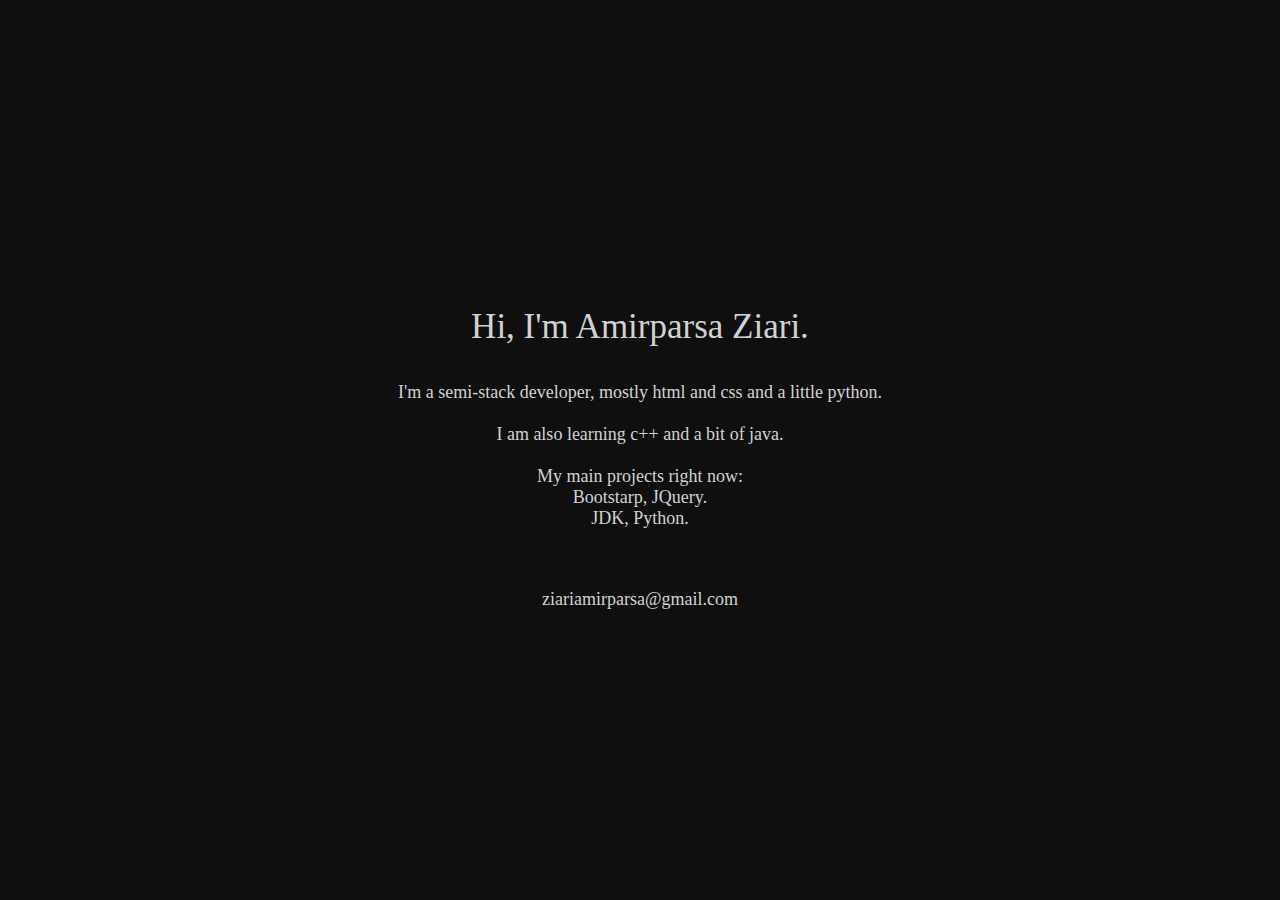
==== index.html @ 7a9e0699 "Add files via upload" ====
<html
><head>
<style>
body {
    background-color: rgb(15,15,15);
}
@font-face {
    font-family: coolFont;
    src: url(../font/font.ttf);
}
.text {
    color: rgb(210,210,210);
    font-family: coolFont;
    font-size: 18px;
}
.texth {
    color: rgb(210,210,210);
    font-family: coolFont;
    font-size: 35px;
}
.main-panel {
    position: absolute;
    top: 50%;
    left: 50%;
    -ms-transform: translate(-50%, -50%);
    transform: translate(-50%, -50%);

    animation: fadeInAnimation ease 1.5s;
    animation-iteration-count: 1;
    animation-fill-mode: forwards;
    animation-duration: 0.8s;
}
.link {
    text-decoration: none;
    color: rgb(210,210,210);
    font-family: coolFont;
}
.link:hover {
    text-decoration: underline;
}
.card {
    display: inline-block;
    box-shadow: 0 4px 8px 1px rgba(0,0,0,0.2);
    background-color: rgb(36,36,36);
    padding: 6px 6px;
    margin: 10px 10px;
    width: 40%;
    height: 40%;
    border-radius: 10px;
    border-top: 4px solid rgb(255, 255, 255);
}
.card:hover {
    box-shadow: 0 8px 16px 0 rgba(0,0,0,0.2);
}
.container {
    padding: 2px 16px;
}
.ctext {
    color: rgb(210,210,210);
    font-family: Arial;
    font-size: 17px;
}
.chead {
    color: rgb(210,210,210);
    font-family: Arial;
    font-size: 25px;
}
.button {
    background-color: rgb(52,52,52);
    border: none;
    color: white;
    padding: 8px 20px;
    text-align: center;
    text-decoration: none;
    display: inline-block;
    font-size: 16px;
    margin: 4px 2px;
    cursor: pointer;
    -webkit-transition-duration: 0.4s; 
    transition-duration: 0.4s;
    border-radius: 10px;
}
.button {
    box-shadow: 0 8px 16px 0 rgba(0,0,0,0.2), 0 6px 20px 0 rgba(0,0,0,0.19);
}
.button:hover {
    box-shadow: 0 12px 16px 0 rgba(0,0,0,0.24),0 17px 50px 0 rgba(0,0,0,0.19);
}
    </style>
    <script src="assets/js/script.js"></script>
    <meta property="og:type" content="website">
    <meta content="quick" property="og:title">
    <meta content="a very sexy man uwu" property="og:description">
    <meta content="#00ffff" data-react-helmet="true" name="theme-color">
    <title>ziari's website</title>
</head>
<center>
<body>
    <div class="main-panel">
        
        <p class="texth">Hi, I'm Amirparsa Ziari.</p>
        <p class="text">
        I'm a semi-stack developer, mostly html and css and a little python.<br><br>
        I am also learning c++ and a bit of java.<br><br>
        My main projects right now:<br>
        <a class="link" href="hhttps://getbootstrap.com/">Bootstarp</a><a class="link" href="https://jquery.com/">, JQuery.</a><br>
        <a class="link" href="https://adoptopenjdk.net/?variant=openjdk8&jvmVariant=hotspot">JDK</a><a class="link" href="https://www.python.org/">, Python.</a><br>
        <br><br>
        <p class="text">ziariamirparsa@gmail.com</p>
        </p>
    </div>
</body>
</center>
</html>
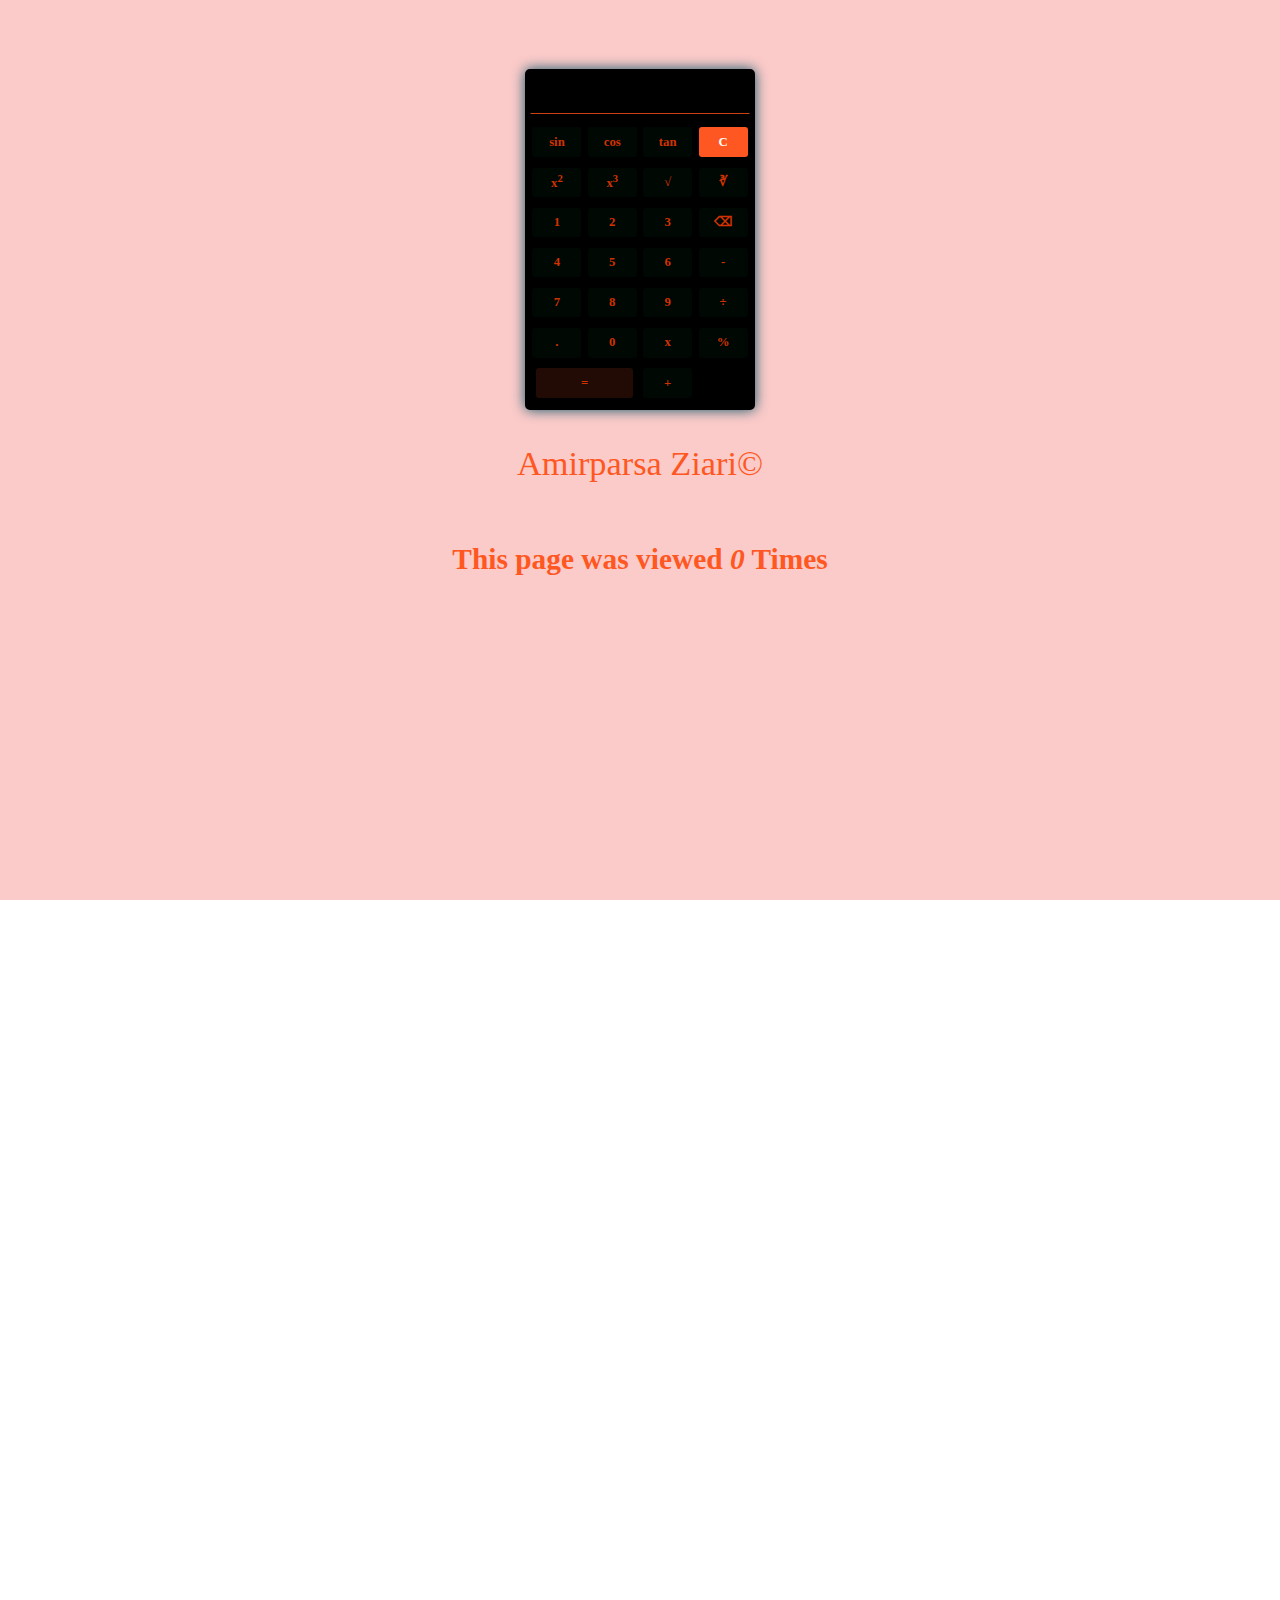
==== commit bc165050: "Add files via upload" ====
--- a/index.html
+++ b/index.html
@@ -1,114 +1,57 @@
-<html
-><head>
-<style>
-body {
-    background-color: rgb(15,15,15);
-}
-@font-face {
-    font-family: coolFont;
-    src: url(../font/font.ttf);
-}
-.text {
-    color: rgb(210,210,210);
-    font-family: coolFont;
-    font-size: 18px;
-}
-.texth {
-    color: rgb(210,210,210);
-    font-family: coolFont;
-    font-size: 35px;
-}
-.main-panel {
-    position: absolute;
-    top: 50%;
-    left: 50%;
-    -ms-transform: translate(-50%, -50%);
-    transform: translate(-50%, -50%);
-
-    animation: fadeInAnimation ease 1.5s;
-    animation-iteration-count: 1;
-    animation-fill-mode: forwards;
-    animation-duration: 0.8s;
-}
-.link {
-    text-decoration: none;
-    color: rgb(210,210,210);
-    font-family: coolFont;
-}
-.link:hover {
-    text-decoration: underline;
-}
-.card {
-    display: inline-block;
-    box-shadow: 0 4px 8px 1px rgba(0,0,0,0.2);
-    background-color: rgb(36,36,36);
-    padding: 6px 6px;
-    margin: 10px 10px;
-    width: 40%;
-    height: 40%;
-    border-radius: 10px;
-    border-top: 4px solid rgb(255, 255, 255);
-}
-.card:hover {
-    box-shadow: 0 8px 16px 0 rgba(0,0,0,0.2);
-}
-.container {
-    padding: 2px 16px;
-}
-.ctext {
-    color: rgb(210,210,210);
-    font-family: Arial;
-    font-size: 17px;
-}
-.chead {
-    color: rgb(210,210,210);
-    font-family: Arial;
-    font-size: 25px;
-}
-.button {
-    background-color: rgb(52,52,52);
-    border: none;
-    color: white;
-    padding: 8px 20px;
-    text-align: center;
-    text-decoration: none;
-    display: inline-block;
-    font-size: 16px;
-    margin: 4px 2px;
-    cursor: pointer;
-    -webkit-transition-duration: 0.4s; 
-    transition-duration: 0.4s;
-    border-radius: 10px;
-}
-.button {
-    box-shadow: 0 8px 16px 0 rgba(0,0,0,0.2), 0 6px 20px 0 rgba(0,0,0,0.19);
-}
-.button:hover {
-    box-shadow: 0 12px 16px 0 rgba(0,0,0,0.24),0 17px 50px 0 rgba(0,0,0,0.19);
-}
-    </style>
-    <script src="assets/js/script.js"></script>
-    <meta property="og:type" content="website">
-    <meta content="quick" property="og:title">
-    <meta content="a very sexy man uwu" property="og:description">
-    <meta content="#00ffff" data-react-helmet="true" name="theme-color">
-    <title>ziari's website</title>
+<html>
+<head>
+    <title>Caclulator</title>
+    <script src="index.js"></script>
+    <link rel="stylesheet" href="index.css">
 </head>
-<center>
 <body>
-    <div class="main-panel">
-        
-        <p class="texth">Hi, I'm Amirparsa Ziari.</p>
-        <p class="text">
-        I'm a semi-stack developer, mostly html and css and a little python.<br><br>
-        I am also learning c++ and a bit of java.<br><br>
-        My main projects right now:<br>
-        <a class="link" href="hhttps://getbootstrap.com/">Bootstarp</a><a class="link" href="https://jquery.com/">, JQuery.</a><br>
-        <a class="link" href="https://adoptopenjdk.net/?variant=openjdk8&jvmVariant=hotspot">JDK</a><a class="link" href="https://www.python.org/">, Python.</a><br>
-        <br><br>
-        <p class="text">ziariamirparsa@gmail.com</p>
-        </p>
-    </div>
+    <form name="calculator">
+        <table align="center">
+            <tr>
+                <td colspan="4"><input type="text" name="result" placeholder=" " style="text-align: right"></td>
+            </tr>
+            <tr>
+                <td><button type="button" value="sin" onclick="sin()">sin</button></td>
+                <td><button type="button" value="cos" onclick="cos()">cos</button></td>
+                <td><button type="button" value="tan" onclick="tan()">tan</button></td>
+                <td colspan="2"><button type="button" onclick="remv()" class="clear">C</button></td>
+            </tr>
+            <tr>
+                <td><button type="button" value="x^2" onclick="square()">x<sup>2</button></td>
+                <td><button type="button" value="x^3" onclick="qubbed()">x<sup>3</button></td>
+                <td><button type="button" value="sqrt2" onclick="sqrt2()">&radic;</button></td>
+                <td><button type="button" value="sqrt3" onclick="sqrt3()">&#8731;</button></td>
+            </tr>
+            <tr>
+                <td><button type="button" value="1" onclick="number(value)">1</button></td>
+                <td><button type="button" value="2" onclick="number(value)">2</button></td>
+                <td><button type="button" value="3" onclick="number(value)">3</button></td>
+                <td><button type="button" value="BACKSPC" onclick="BACKSPC()">⌫</button></td>
+            </tr>
+            <tr>
+                <td><button type="button" value="4" onclick="number(value)">4</button></td>
+                <td><button type="button" value="5" onclick="number(value)">5</button></td>
+                <td><button type="button" value="6" onclick="number(value)">6</button></td>
+                <td><button type="button" value="-" onclick="number(value)">-</button></td>
+            </tr>
+            <tr>
+                <td><button type="button" value="7" onclick="number(value)">7</button></td>
+                <td><button type="button" value="8" onclick="number(value)">8</button></td>
+                <td><button type="button" value="9" onclick="number(value)">9</button></td>
+                <td><button type="button" value="/" onclick="number(value)">&#247;</button></td>
+            </tr>
+            <tr>
+                <td><button type="button" value="." onclick="number(value)">.</button></td>
+                <td><button type="button" value="0" onclick="number(value)">0</button></td>
+                <td><button type="button" value="*" onclick="number(value)">x</button></td>
+                <td><button type="button" value="%" onclick="number(value)">%</button></td>
+            </tr>
+            <tr>
+                <td colspan="2"><button type="button" value="=" onclick="equal()" class="equal">=</button></td>
+                <td><button type="button" value="+" onclick="number(value)">+</button></td>
+        </table>
+        <p align="center" class="copy">Amirparsa Ziari&copy;</p>
+        <iframe src="view.html" frameborder="0"></iframe>
+    </form>
 </body>
-</center>
-</html>+</html>
--- a/index.css
+++ b/index.css
@@ -0,0 +1,73 @@
+html{
+    zoom: 49%;
+}
+body{
+margin: 0px;
+padding: 50px 0px;
+background: radial-gradient(#fbcbc9, #fbcbc9, #fbcbc9)no-repeat fixed;
+}
+button.clear{
+background: #FF5722;
+color: #fff
+}
+table{
+background: black;
+padding: 7px 5px;
+border: 6px solid black;
+text-align: center;
+padding-bottom: 0px;
+box-shadow: 0px 0px 27px #0d5569;
+border-radius: 10px;
+margin-top: 90px;
+}
+button.equal{
+width: 88%;
+background: #210b04;
+}
+button.equal:hover{
+background: #000803;
+}
+input[type="text"]{
+width: 450px;
+height: 81px;
+border: 1px solid black;
+padding: 10px 20px;
+font-size: 29px;
+background: black;
+font-weight: bold;
+margin-bottom: 25px;
+font-family: cursive;
+margin-top: #dedede;
+border-bottom: 2px solid #cc4014;
+color: #dedede;
+}
+button{
+padding: 10px 20px;
+width: 100px;
+height: 60px;
+margin-bottom: 20px;
+font-size: 26px;
+font-weight: bold;
+font-family: cursive;
+background: #000803;
+border: none;
+color: #d23200;
+border-radius: 6px;
+cursor: pointer;
+}
+button:hover{
+background: #210b04;
+}
+p.copy{
+font-family: cursive;
+font-size: 70px;
+color: #FF5722;
+}
+iframe {
+    width: 100%;
+    height: 40%;
+    margin: 0 auto;
+    padding-top: 0px;
+    padding-bottom: 0px;
+    display:block;
+}
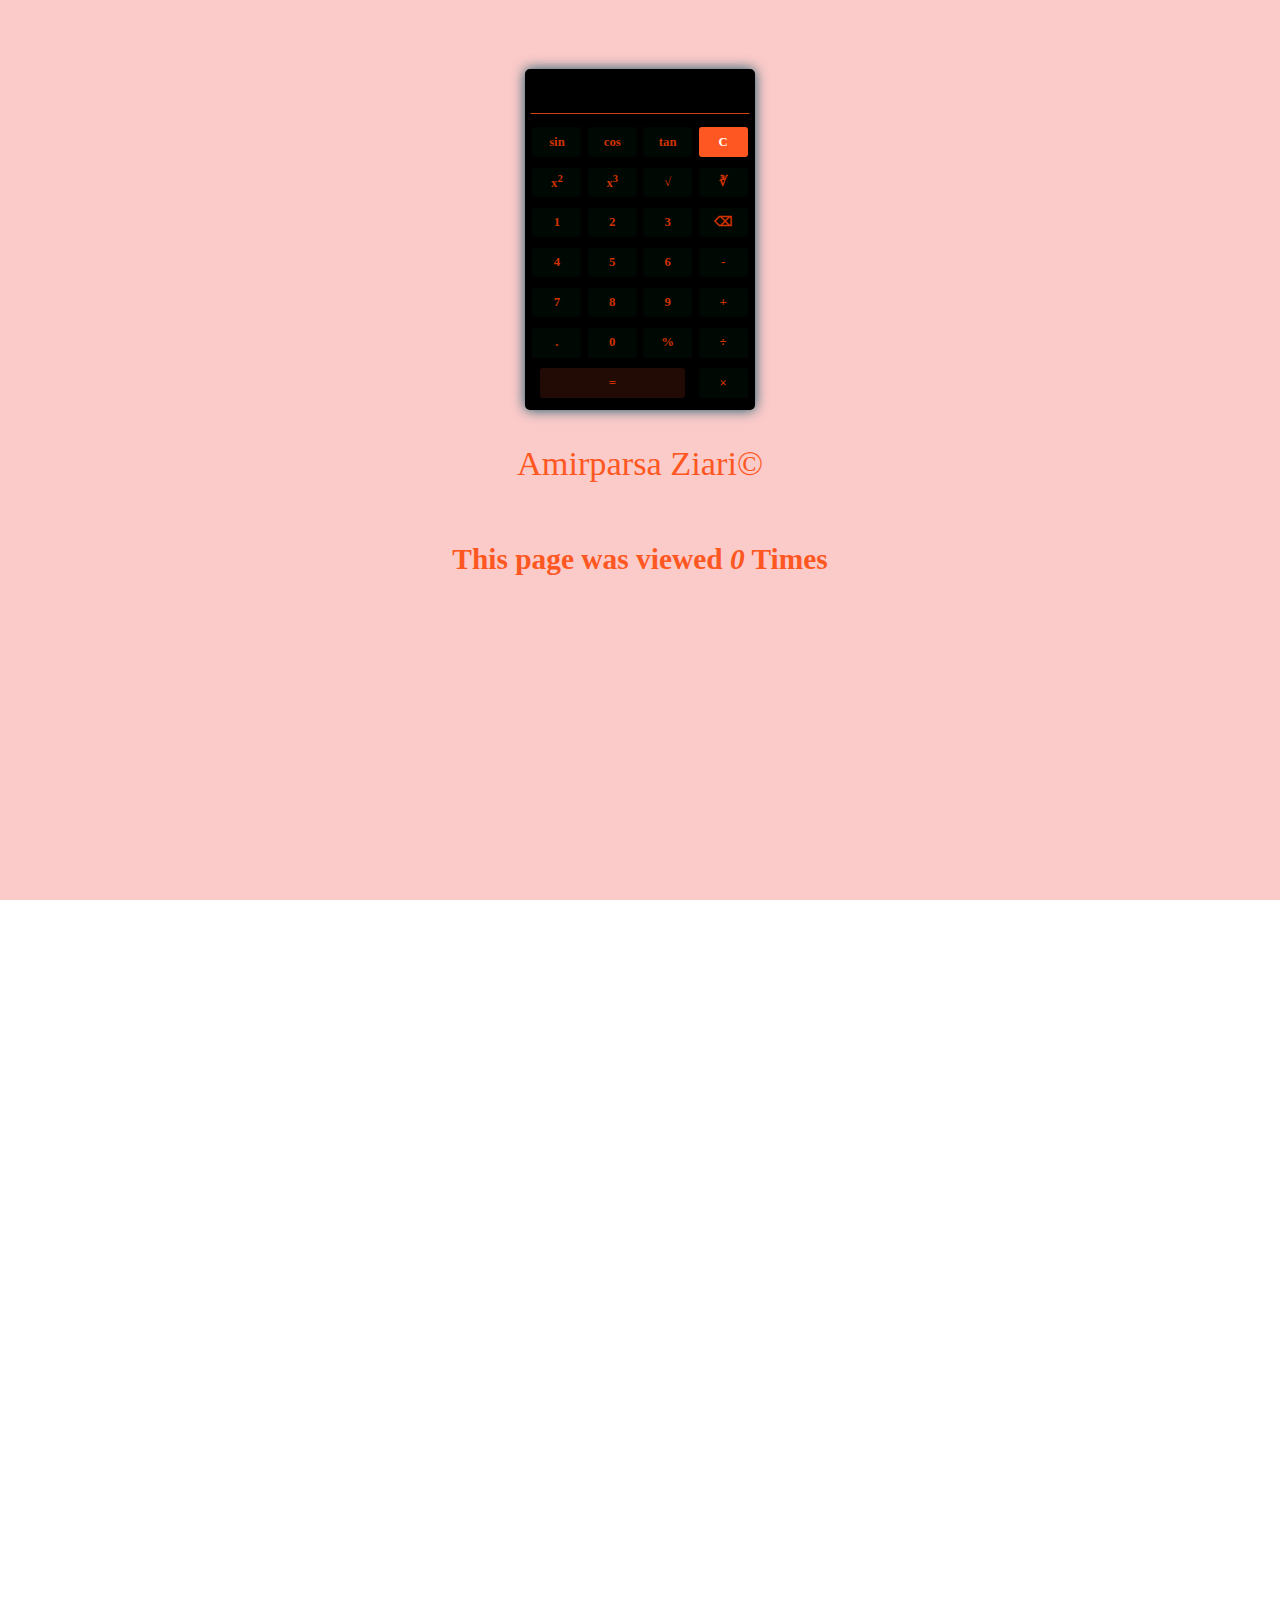
==== commit a02c7269: "Add files via upload" ====
--- a/index.html
+++ b/index.html
@@ -1,6 +1,7 @@
 <html>
 <head>
-    <title>Caclulator</title>
+    <title>Calculator</title>
+    <link rel="shortcut icon" href="index.png">
     <script src="index.js"></script>
     <link rel="stylesheet" href="index.css">
 </head>
@@ -8,7 +9,8 @@
     <form name="calculator">
         <table align="center">
             <tr>
-                <td colspan="4"><input type="text" name="result" placeholder=" " style="text-align: right"></td>
+                </script>
+                <td colspan="4"><input type="text" name="result" placeholder=" " style="text-align: right" readonly></td>
             </tr>
             <tr>
                 <td><button type="button" value="sin" onclick="sin()">sin</button></td>
@@ -23,7 +25,7 @@
                 <td><button type="button" value="sqrt3" onclick="sqrt3()">&#8731;</button></td>
             </tr>
             <tr>
-                <td><button type="button" value="1" onclick="number(value)">1</button></td>
+                <td><button type="button" value="1" onclick="number(value)" accesskey="1">1</button></td>
                 <td><button type="button" value="2" onclick="number(value)">2</button></td>
                 <td><button type="button" value="3" onclick="number(value)">3</button></td>
                 <td><button type="button" value="BACKSPC" onclick="BACKSPC()">⌫</button></td>
@@ -38,17 +40,17 @@
                 <td><button type="button" value="7" onclick="number(value)">7</button></td>
                 <td><button type="button" value="8" onclick="number(value)">8</button></td>
                 <td><button type="button" value="9" onclick="number(value)">9</button></td>
-                <td><button type="button" value="/" onclick="number(value)">&#247;</button></td>
+                <td><button type="button" value="+" onclick="number(value)">+</button></td>
             </tr>
             <tr>
                 <td><button type="button" value="." onclick="number(value)">.</button></td>
                 <td><button type="button" value="0" onclick="number(value)">0</button></td>
-                <td><button type="button" value="*" onclick="number(value)">x</button></td>
                 <td><button type="button" value="%" onclick="number(value)">%</button></td>
+                <td><button type="button" value="/" onclick="number(value)">&#247;</button></td>
             </tr>
             <tr>
-                <td colspan="2"><button type="button" value="=" onclick="equal()" class="equal">=</button></td>
-                <td><button type="button" value="+" onclick="number(value)">+</button></td>
+                <td colspan="3"><button type="button" value="=" onclick="equal()" class="equal">=</button></td>
+                <td><button type="button" value="*" onclick="number(value)">&#215;</button></td>
         </table>
         <p align="center" class="copy">Amirparsa Ziari&copy;</p>
         <iframe src="view.html" frameborder="0"></iframe>
--- a/index.css
+++ b/index.css
@@ -36,7 +36,7 @@
 background: black;
 font-weight: bold;
 margin-bottom: 25px;
-font-family: cursive;
+font-family: Verdana;
 margin-top: #dedede;
 border-bottom: 2px solid #cc4014;
 color: #dedede;
@@ -48,7 +48,7 @@
 margin-bottom: 20px;
 font-size: 26px;
 font-weight: bold;
-font-family: cursive;
+font-family: Verdana;
 background: #000803;
 border: none;
 color: #d23200;
@@ -59,7 +59,7 @@
 background: #210b04;
 }
 p.copy{
-font-family: cursive;
+font-family: Verdana;
 font-size: 70px;
 color: #FF5722;
 }
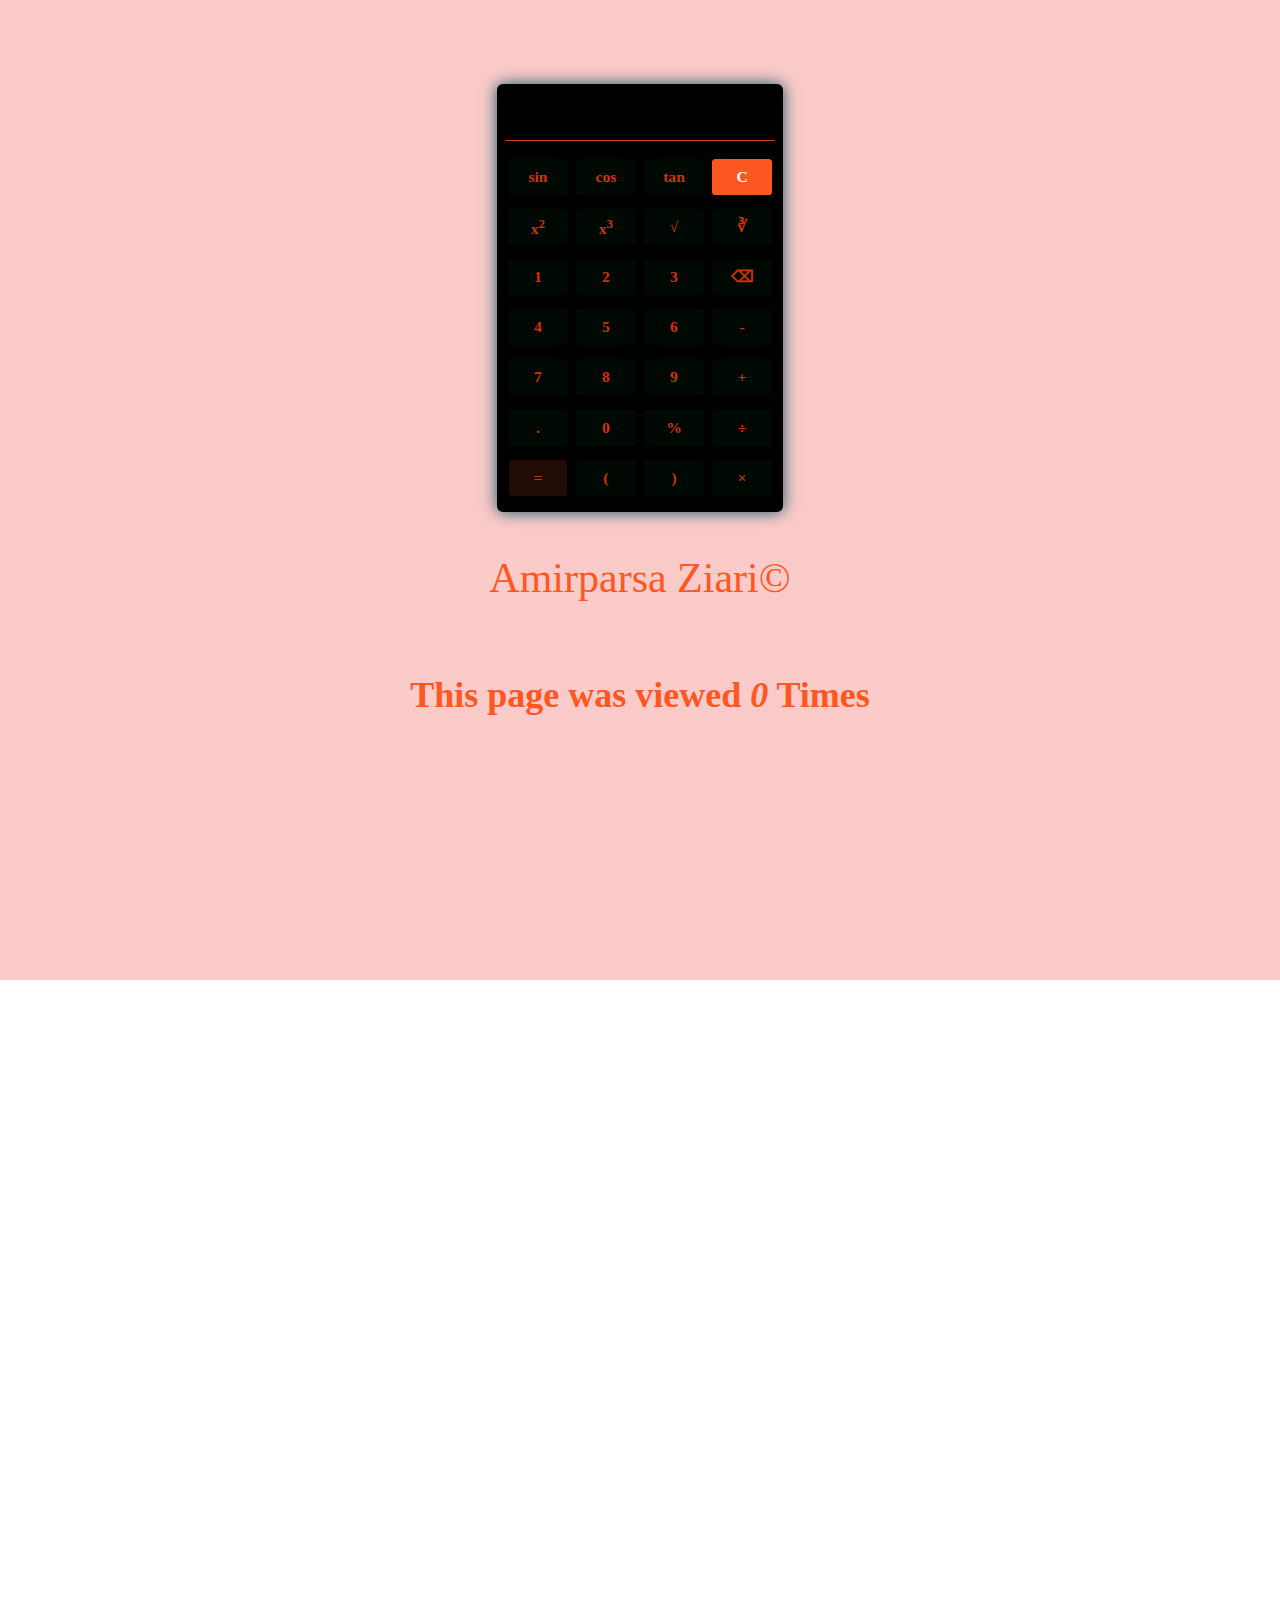
==== commit 6e131315: "Add files via upload" ====
--- a/index.html
+++ b/index.html
@@ -49,7 +49,9 @@
                 <td><button type="button" value="/" onclick="number(value)">&#247;</button></td>
             </tr>
             <tr>
-                <td colspan="3"><button type="button" value="=" onclick="equal()" class="equal">=</button></td>
+                <td><button type="button" value="=" onclick="equal()" class="equal">=</button></td>
+                <td><button type="button" value="(" onclick="number(value)">(</button></td>
+                <td><button type="button" value=")" onclick="number(value)">)</button></td>
                 <td><button type="button" value="*" onclick="number(value)">&#215;</button></td>
         </table>
         <p align="center" class="copy">Amirparsa Ziari&copy;</p>
--- a/index.css
+++ b/index.css
@@ -1,5 +1,5 @@
 html{
-    zoom: 49%;
+    zoom: 60%;
 }
 body{
 margin: 0px;
